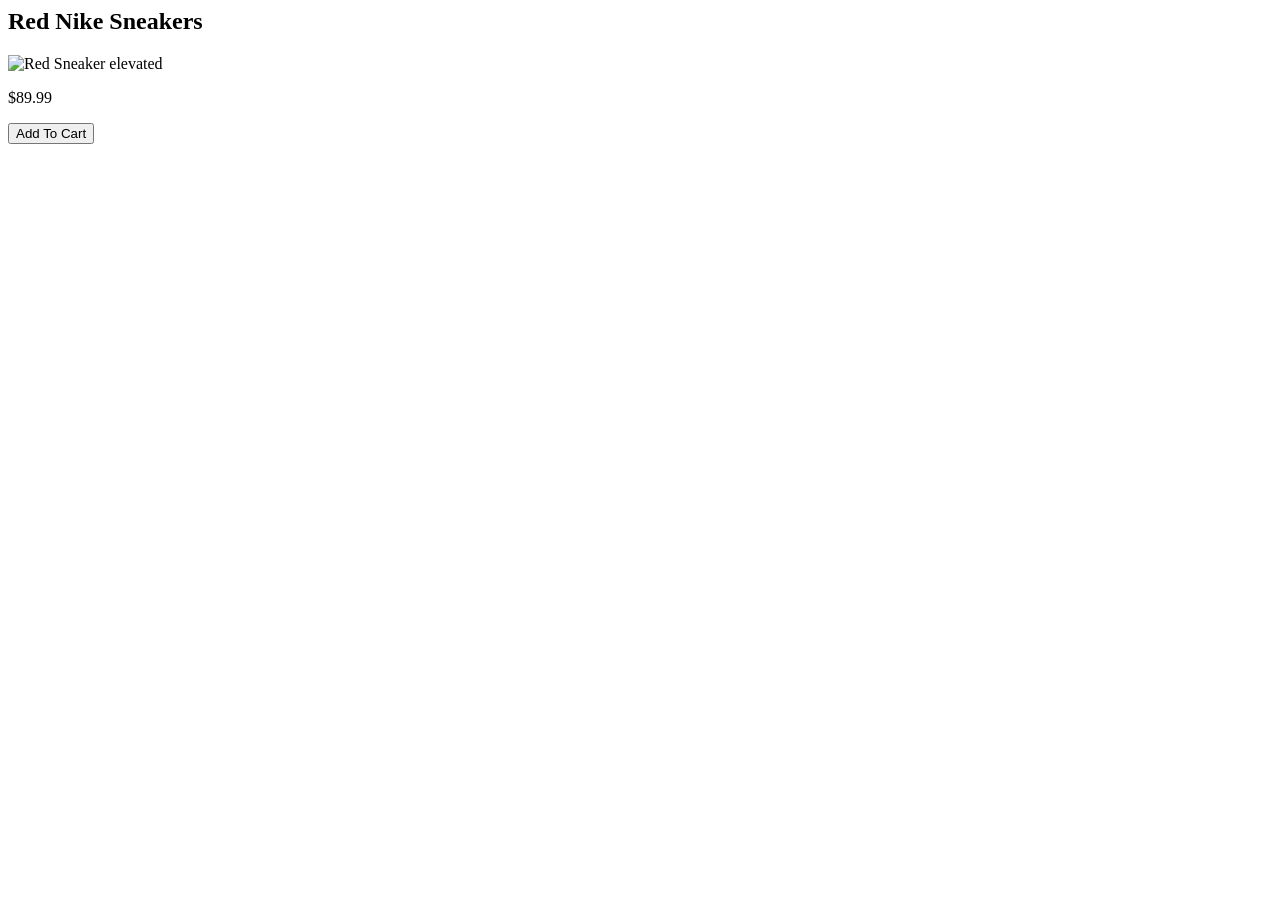
==== app.html @ 23d4f749 "tyjtrsrtergtthtthheeryrsrhetrhhthtrthsrwrewwewerttriuhlrdghiuthuireuhuhirtguihuihrgeuihreuhiregurgeu" ====
<html lang="en">
  <head>
    <meta charset="UTF-8" />
    <meta name="viewport" content="width=device-width, initial-scale=1.0" />
    <title>Document</title>
    <link rel="stylesheet" href="style.css" />
  </head>
  <body>
    <!-- <div></div> -->
    <div class="card">
      <h2 class="card-title">Red Nike Sneakers</h2>
      <img
        class="card-img"
        src="img/red-sneaker.jpg"
        alt="Red Sneaker elevated"
      />
      <p class="card-price">$89.99</p>
      <button class="card-btn">Add To Cart</button>
    </div>
    <!-- <div class="card" id="test"></div> -->
  </body>
</html>
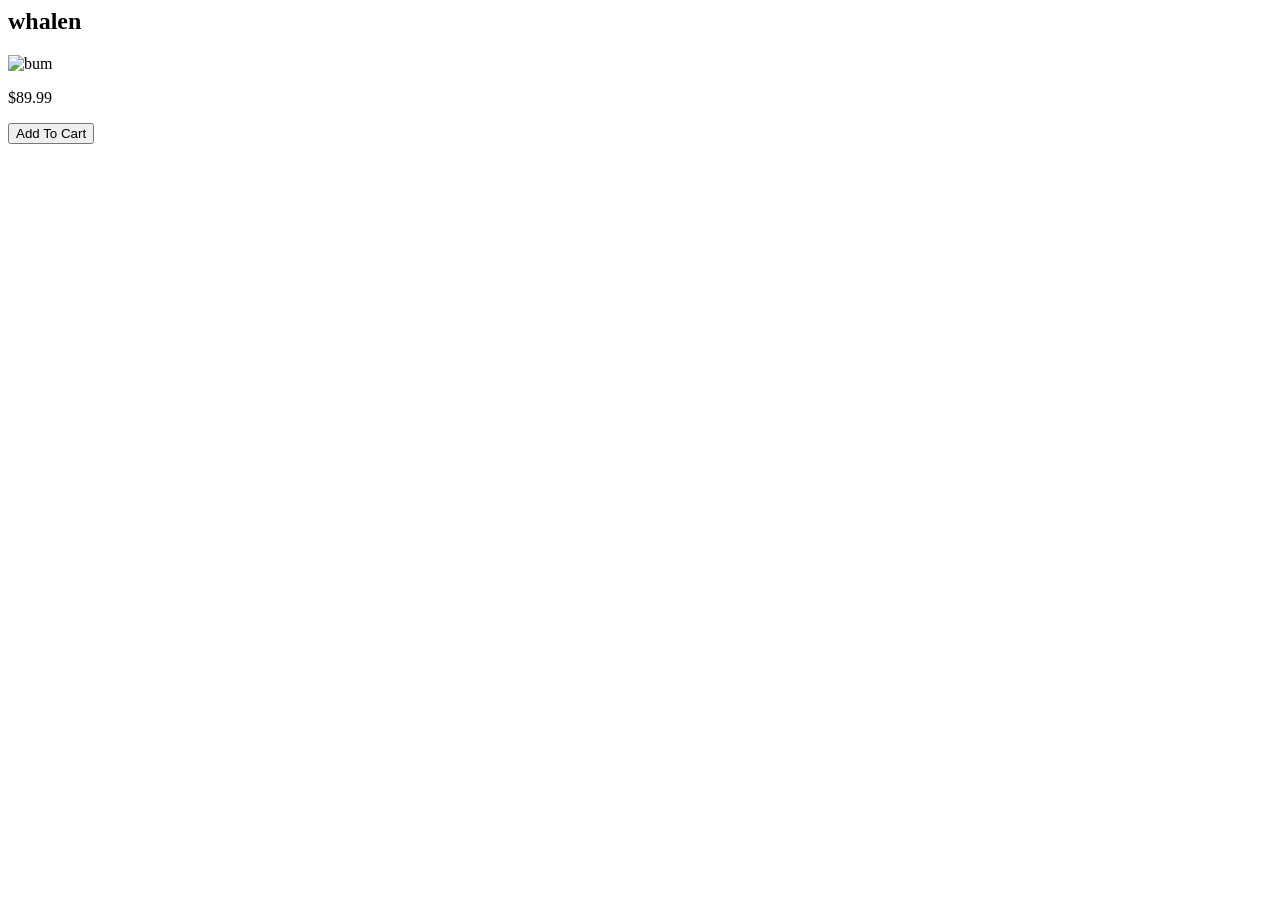
==== commit b9b5934c: "jyrjyrhtry5whttrs" ====
--- a/app.html
+++ b/app.html
@@ -8,11 +8,11 @@
   <body>
     <!-- <div></div> -->
     <div class="card">
-      <h2 class="card-title">Red Nike Sneakers</h2>
+      <h2 class="card-title">whalen</h2>
       <img
         class="card-img"
-        src="img/red-sneaker.jpg"
-        alt="Red Sneaker elevated"
+        src="images/bum.jpeg"
+        alt="bum"
       />
       <p class="card-price">$89.99</p>
       <button class="card-btn">Add To Cart</button>
